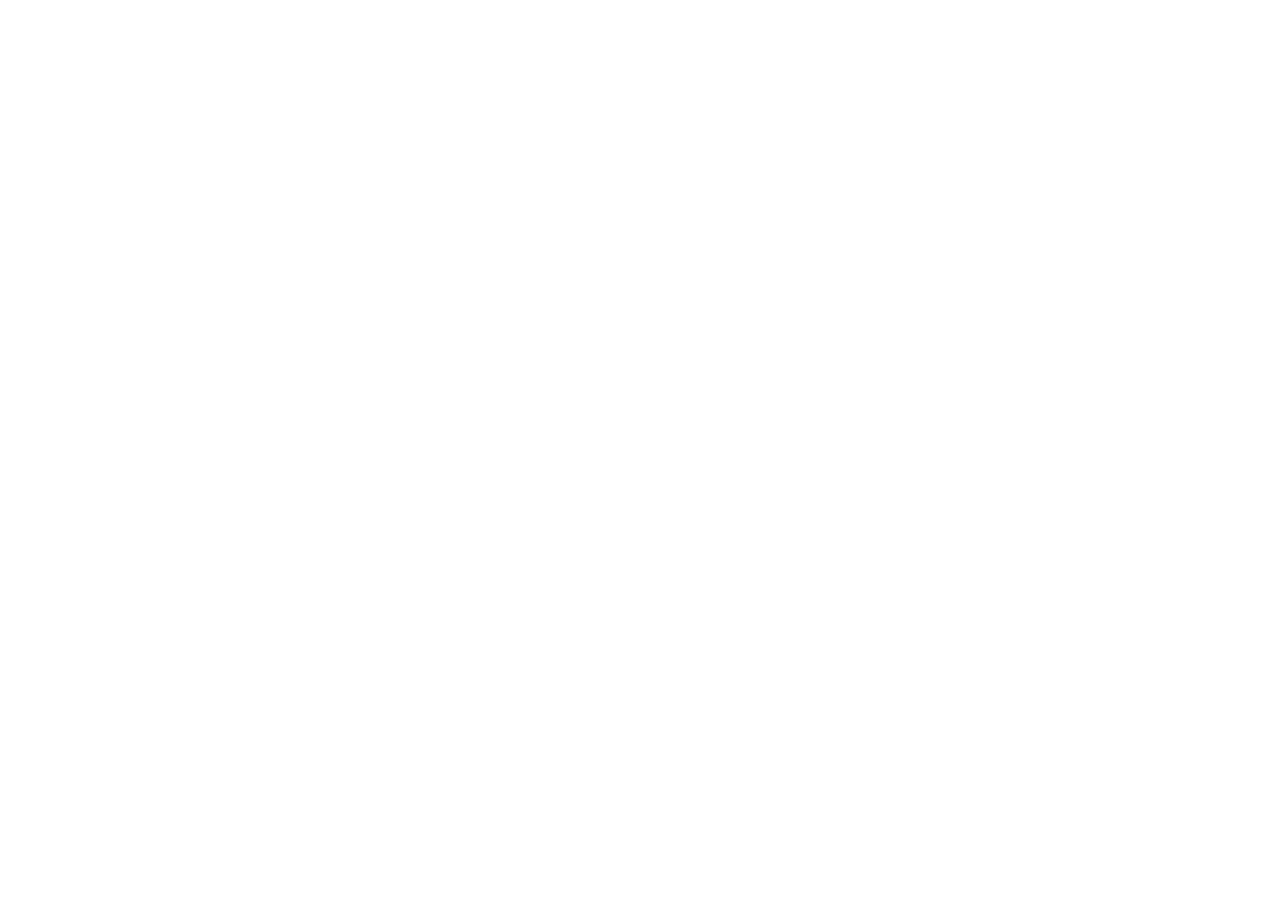
==== index.html @ 3fcca573 "Start Andrade's Studio" ====
<!DOCTYPE html>
<html lang="pt-br">
<head>
    <meta charset="UTF-8">
    <meta name="viewport" content="width=device-width, initial-scale=1.0">
    <title>Andrade's Studio</title>
</head>
<body>
    <header></header>
    <main></main>
    <section></section>
</body>
</html>
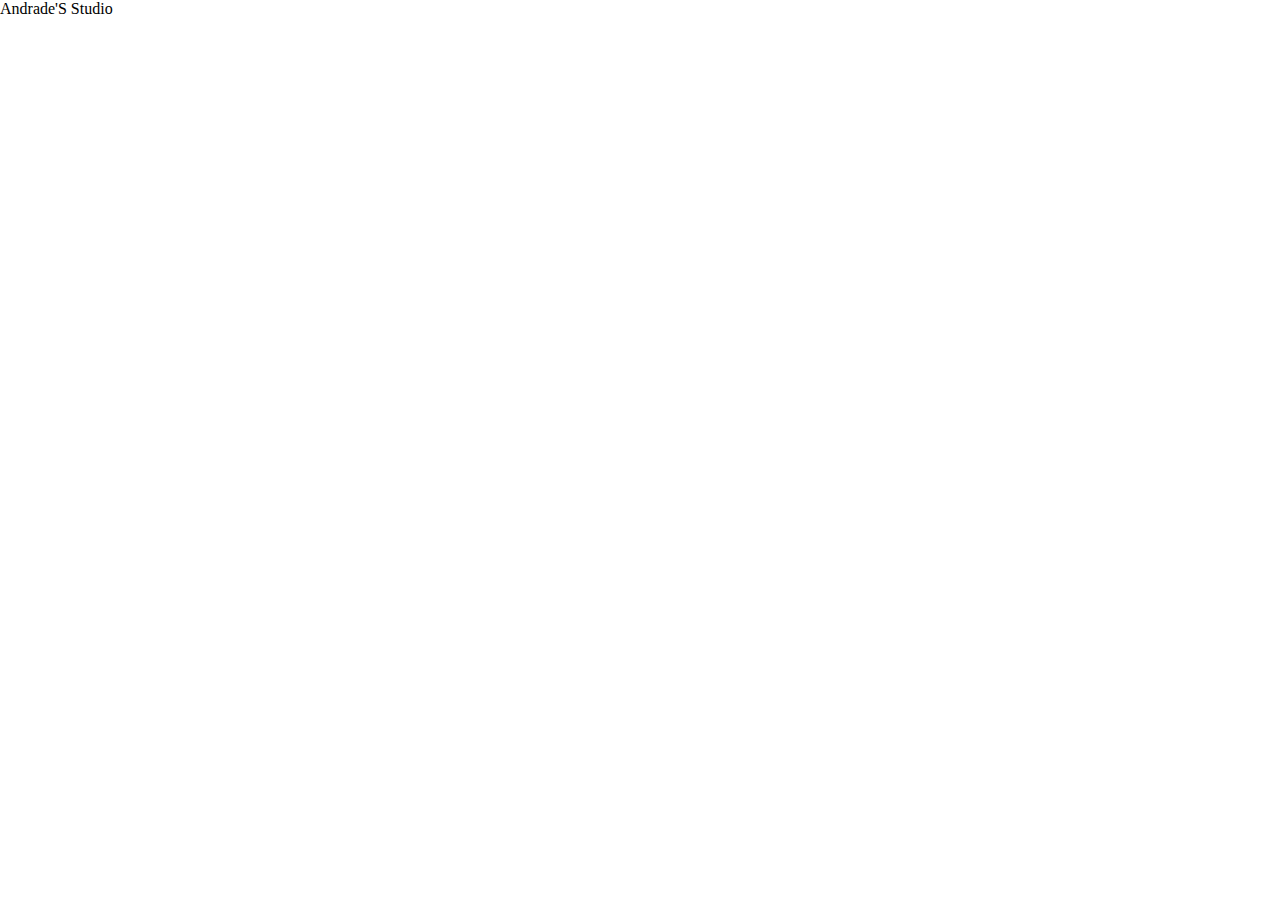
==== commit 02cc071b: "Inico do percurso realização de testes" ====
--- a/index.html
+++ b/index.html
@@ -4,10 +4,17 @@
     <meta charset="UTF-8">
     <meta name="viewport" content="width=device-width, initial-scale=1.0">
     <title>Andrade's Studio</title>
+    <link rel="stylesheet" href="/styles/style-main.css">
+
 </head>
 <body>
-    <header></header>
+    <header>
+        
+        Andrade'S Studio 
+
+    </header>
     <main></main>
     <section></section>
+    <footer></footer>
 </body>
 </html>--- a/styles/style-main.css
+++ b/styles/style-main.css
@@ -0,0 +1,10 @@
+*{
+    box-sizing: 0;
+    margin: 0;
+    padding: 0;
+}
+
+/* COLOR GRADIANTE */
+body {
+  }
+
